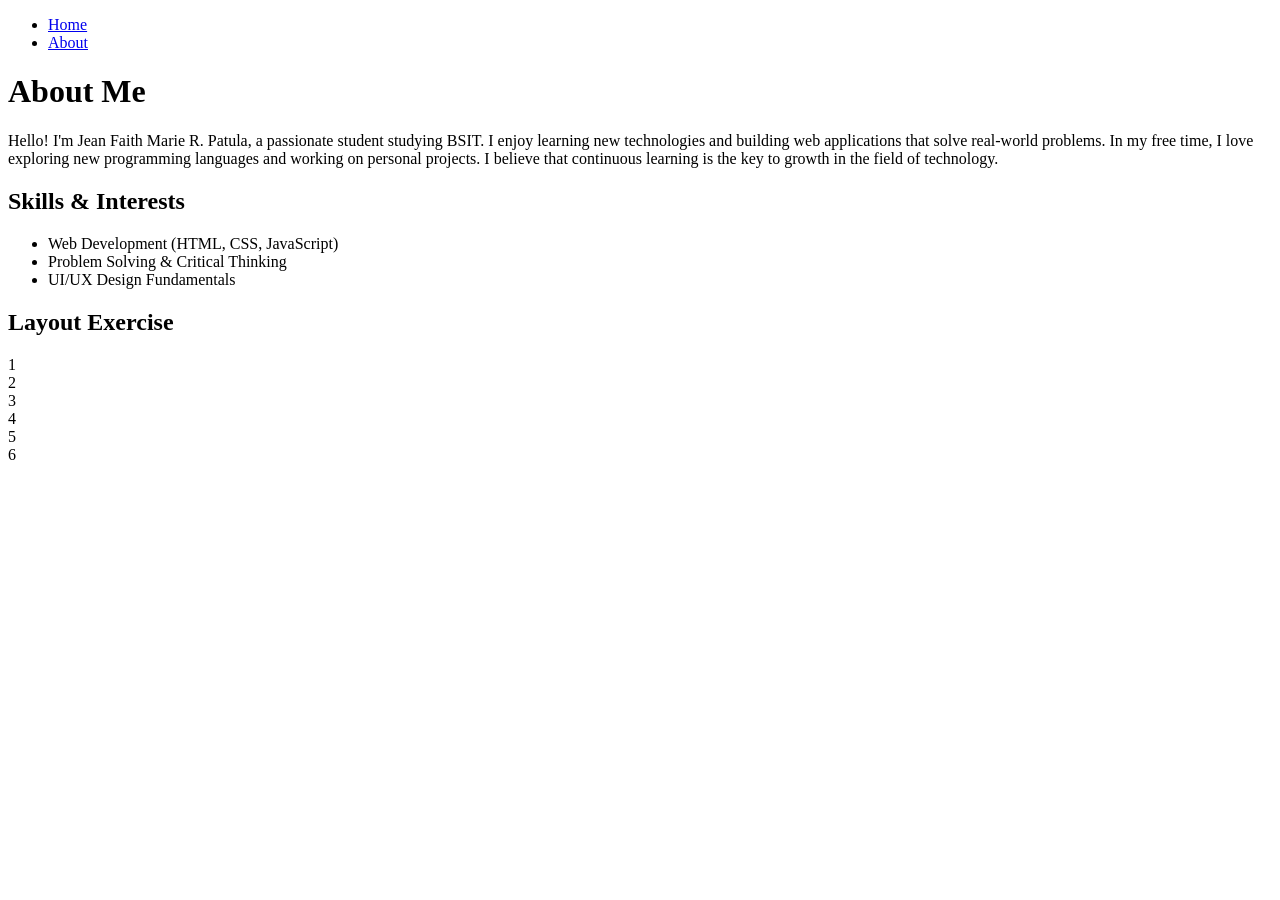
==== about.html @ 0fd89bf7 "Add navigation bar and initial structure" ====
<!doctype html>
<html lang="en">
  <head>
    <meta charset="UTF-8" />
    <meta name="viewport" content="width=device-width, initial-scale=1.0" />
    <title>ITE18 - About</title>
    <link rel="stylesheet" href="style.css" />
  </head>
  <body>
    <!-- Navigation Bar -->
    <nav>
      <ul>
        <li><a href="index.html">Home</a></li>
        <li><a href="about.html">About</a></li>
      </ul>
    </nav>

    <!-- About Me Section -->
    <div class="container">
      <h1>About Me</h1>
      <div class="about-section">
        <p>
          Hello! I'm Jean Faith Marie R. Patula, a passionate student studying
          BSIT. I enjoy learning new technologies and building web applications
          that solve real-world problems. In my free time, I love exploring new
          programming languages and working on personal projects. I believe that
          continuous learning is the key to growth in the field of technology.
        </p>
      </div>

      <!-- Skills/Interests List -->
      <div class="skills-section">
        <h2>Skills & Interests</h2>
        <ul>
          <li>Web Development (HTML, CSS, JavaScript)</li>
          <li>Problem Solving & Critical Thinking</li>
          <li>UI/UX Design Fundamentals</li>
        </ul>
      </div>

      <!-- Layout Exercise Section -->
      <div class="layout-exercise">
        <h2 class="centered-heading">Layout Exercise</h2>
        <div class="box-container">
          <div class="box">1</div>
          <div class="box">2</div>
          <div class="box">3</div>
          <div class="box">4</div>
          <div class="box">5</div>
          <div class="box">6</div>
        </div>
      </div>
    </div>
  </body>
</html>
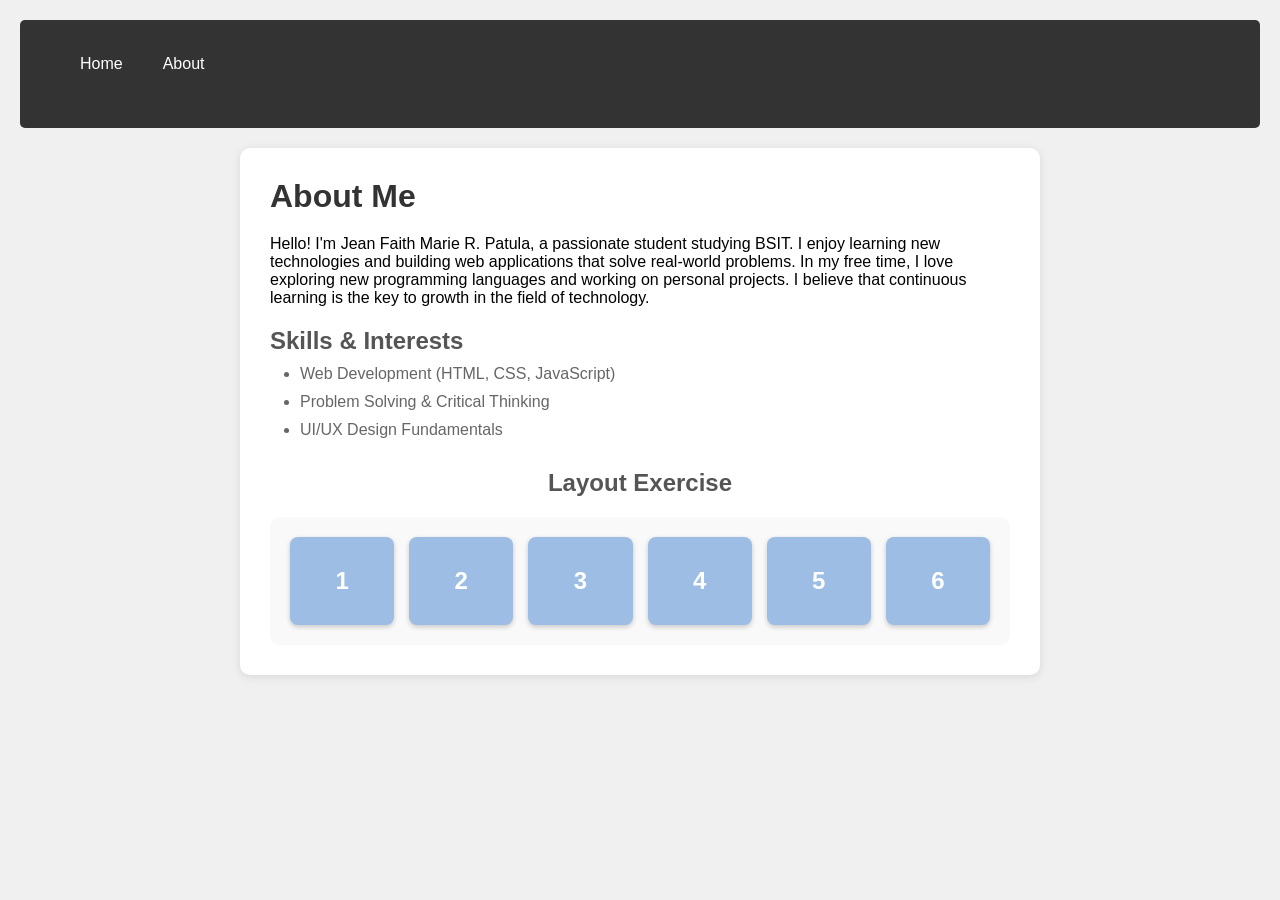
==== commit 4a042895: "Add style.css with complete styling" ====
--- a/about.html
+++ b/about.html
@@ -4,7 +4,7 @@
     <meta charset="UTF-8" />
     <meta name="viewport" content="width=device-width, initial-scale=1.0" />
     <title>ITE18 - About</title>
-    <link rel="stylesheet" href="style.css" />
+    <link rel="stylesheet" href="styles.css" />
   </head>
   <body>
     <!-- Navigation Bar -->
--- a/styles.css
+++ b/styles.css
@@ -0,0 +1,119 @@
+/* Global Styles */
+* {
+  margin: 0;
+  padding: 0;
+  box-sizing: border-box;
+}
+
+body {
+  font-family: Arial, sans-serif;
+  background-color: #f0f0f0;
+  padding: 20px;
+}
+
+/* Navigation Bar Styles */
+nav {
+  background-color: #333;
+  padding: 15px;
+  margin-bottom: 20px;
+  border-radius: 5px;
+}
+
+nav ul {
+  list-style: none;
+  display: flex;
+  gap: 10px;
+}
+
+nav a {
+  color: white;
+  text-decoration: none;
+  padding: 10px 15px;
+  font-size: 16px;
+  border-radius: 5px;
+  transition: all 0.3s ease;
+  display: block;
+}
+
+/* Navigation Hover Effect */
+nav a:hover {
+  background-color: #555;
+}
+
+/* Container Styles */
+.container {
+  max-width: 800px;
+  margin: 0 auto;
+  background-color: white;
+  padding: 30px;
+  border-radius: 10px;
+  box-shadow: 0 2px 10px rgba(0, 0, 0, 0.1);
+}
+
+/* Heading Styles */
+h1 {
+  color: #333;
+  margin-bottom: 20px;
+}
+
+h2 {
+  color: #555;
+  margin: 20px 0 10px 0;
+}
+
+/* Centered Heading for Layout Exercise */
+.centered-heading {
+  text-align: center;
+  margin-top: 30px;
+}
+
+/* Skills List Styles */
+ul {
+  margin-left: 30px;
+  margin-bottom: 20px;
+}
+
+ul li {
+  margin: 10px 0;
+  color: #666;
+}
+
+/* Box Container - Flexbox Layout */
+.box-container {
+  display: flex;
+  flex-wrap: wrap;
+  gap: 15px;
+  margin-top: 20px;
+  padding: 20px;
+  background-color: #f9f9f9;
+  border-radius: 10px;
+}
+
+/* Individual Box Styles */
+.box {
+  flex: 1;
+  min-width: 100px;
+  background-color: #9dbde4;
+  color: white;
+  text-align: center;
+  padding: 30px 20px;
+  font-size: 24px;
+  font-weight: bold;
+  border-radius: 8px;
+  transition: all 0.3s ease;
+  box-shadow: 0 2px 5px rgba(0, 0, 0, 0.2);
+}
+
+/* Box Hover Effect */
+.box:hover {
+  background-color: #4572a0;
+  transform: scale(1.05);
+  box-shadow: 0 4px 10px rgba(0, 0, 0, 0.3);
+}
+
+/* Responsive - No Scrollbar Visible */
+@media (max-width: 600px) {
+  .box {
+    min-width: calc(50% - 15px);
+  }
+}
